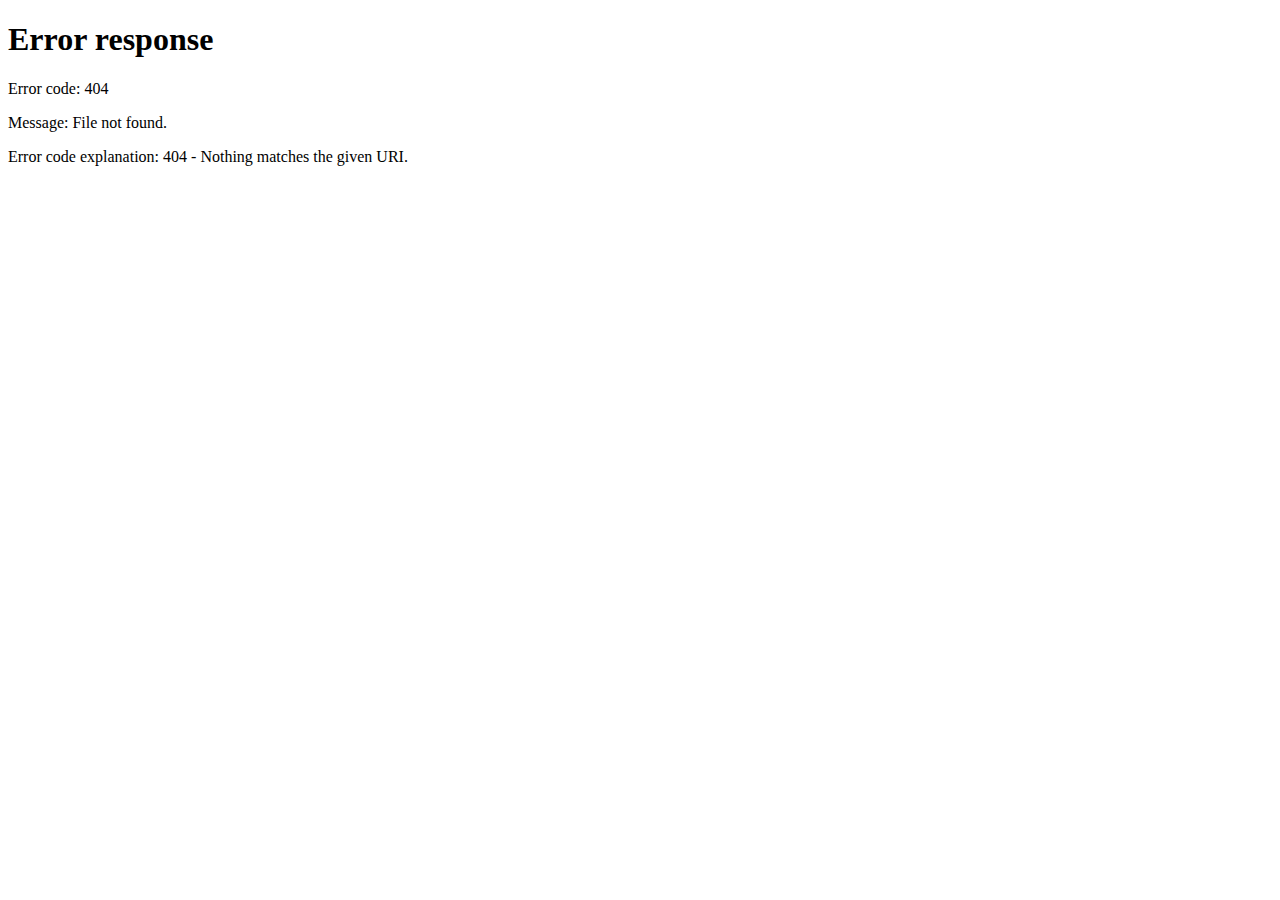
==== clientTestKeycloak/test.html @ 3c32a92d "Redirection Keycloak reussi + js Keycloak pour la portabilite" ====
<!DOCTYPE html>
<html>
  <head>
    <meta charset="utf-8">
    <script src="keycloak-js-adapter-dist-6.0.1/keycloak.js" type="text/javascript"></script>
    <script>
        var keycloak = Keycloak({
  "realm": "jettytest",
  "auth-server-url": "http://authent/auth",
  "ssl-required": "none",
  "resource": "customer-portal",
  // "public-client": true,
  "clientId": 'myclient',
  // "confidential-port": 0,
  "enable-cors": true
});
        keycloak.init({ onLoad: 'login-required' }).success(function(authenticated) {
            alert(authenticated ? 'authenticated' : 'not authenticated');
        }).error(function() {
            alert('failed to initialize');
        });
    </script>
    <title>Ma page test</title>
  </head>
  <body>
    <p>Voici ma page</p>
  </body>
</html>
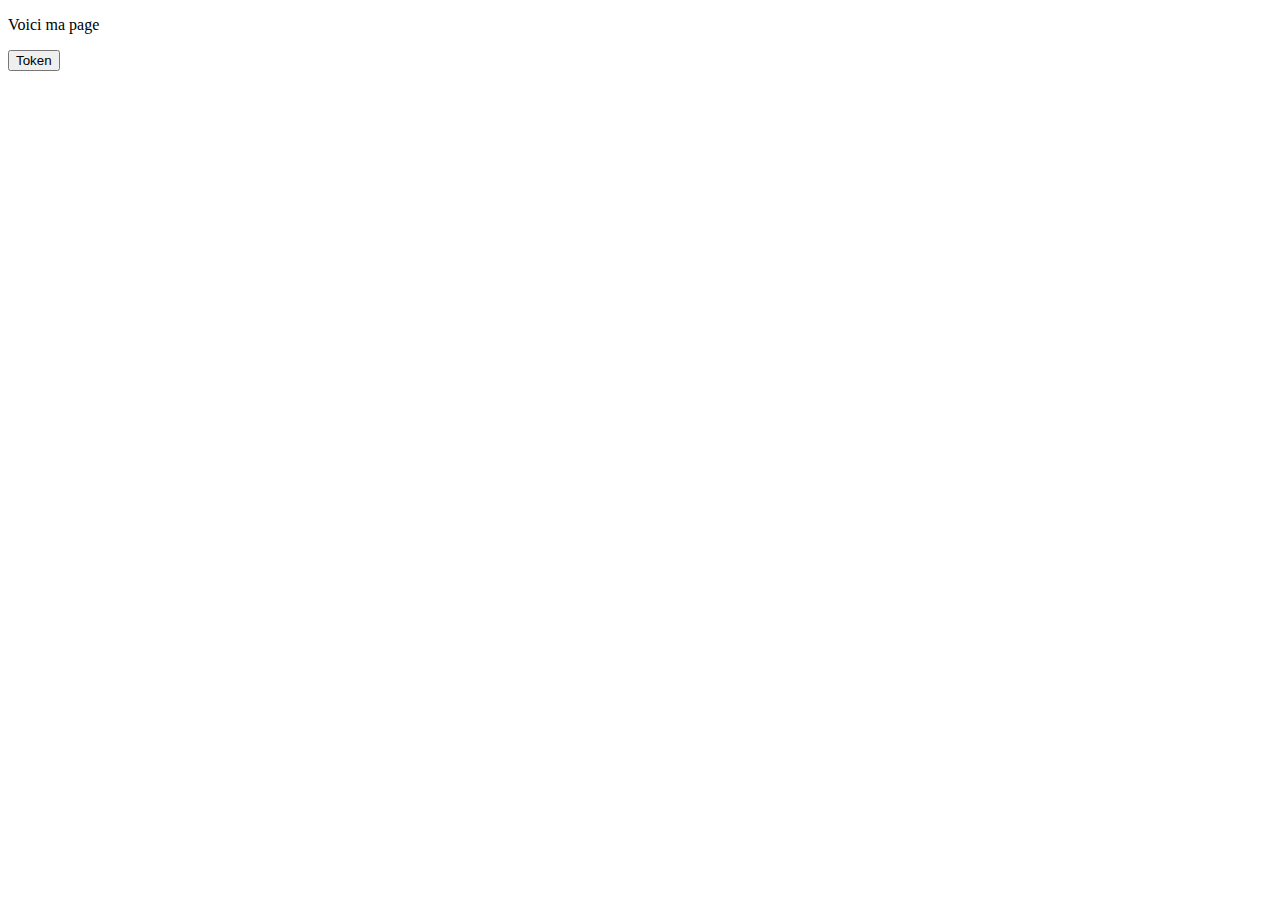
==== commit 3ee5b454: "Recuperation du token de connexion" ====
--- a/clientTestKeycloak/test.html
+++ b/clientTestKeycloak/test.html
@@ -2,27 +2,64 @@
 <html>
   <head>
     <meta charset="utf-8">
+    <script src="https://ajax.googleapis.com/ajax/libs/jquery/3.3.1/jquery.min.js"></script>
+    <script type="text/javascript" src="js/jquery-ui/jquery-ui.min.js"></script>
     <script src="keycloak-js-adapter-dist-6.0.1/keycloak.js" type="text/javascript"></script>
     <script>
+      function getToken(){
         var keycloak = Keycloak({
   "realm": "jettytest",
-  "auth-server-url": "http://authent/auth",
+  // "auth-server-url": "http://192.168.99.100:8081/auth",
   "ssl-required": "none",
-  "resource": "customer-portal",
+  "url": "http://192.168.99.100:8081/auth",
   // "public-client": true,
-  "clientId": 'myclient',
+  "clientId": 'customer-portal',
+  "credentials": {"secret":"A completer"},
   // "confidential-port": 0,
   "enable-cors": true
 });
-        keycloak.init({ onLoad: 'login-required' }).success(function(authenticated) {
-            alert(authenticated ? 'authenticated' : 'not authenticated');
-        }).error(function() {
-            alert('failed to initialize');
+const loadData = () => {
+    console.log(keycloak.subject);
+    if (keycloak.idToken) {
+        document.location.href = "?user="+keycloak.idTokenParsed.preferred_username;
+        console.log('IDToken');
+        console.log(keycloak.idTokenParsed.preferred_username);
+        console.log(keycloak.idTokenParsed.email);
+        console.log(keycloak.idTokenParsed.name);
+        console.log(keycloak.idTokenParsed.given_name);
+        console.log(keycloak.idTokenParsed.family_name);
+    } else {
+        keycloak.loadUserProfile(function() {
+            console.log('Account Service');
+            console.log(keycloak.profile.username);
+            console.log(keycloak.profile.email);
+            console.log(keycloak.profile.firstName + ' ' + keycloak.profile.lastName);
+            console.log(keycloak.profile.firstName);
+            console.log(keycloak.profile.lastName);
+        }, function() {
+            console.log('Failed to retrieve user details. Please enable claims or account role');
         });
+    }
+};
+const loadFailure =  () => {
+     console.log('Failed to load data.  Check console log');
+};
+const reloadData = () => {
+    keycloak.updateToken(10)
+            .success(loadData)
+            .error(() => {
+                console.log('Failed to load data.  User is logged out.');
+            });
+}
+keycloak.init({ onLoad: 'login-required' }).success(reloadData);}
+      $(document).ready(function(){
+        
+      })
     </script>
     <title>Ma page test</title>
   </head>
   <body>
     <p>Voici ma page</p>
+    <button onclick="getToken()">Token</button>
   </body>
 </html>
